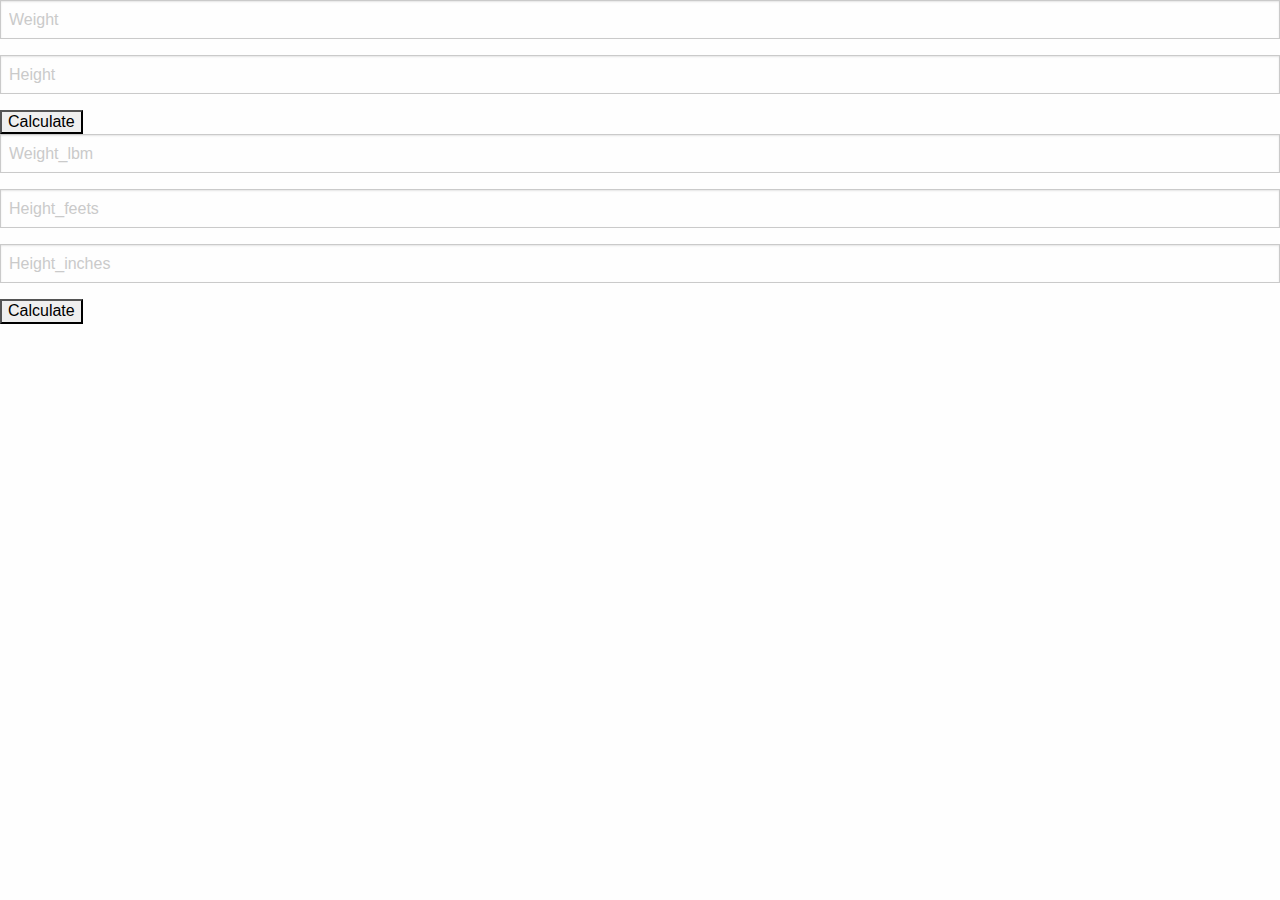
==== index.html @ a5ed5004 "imperial method button bug fixed" ====
<!DOCTYPE html>
<html>
  <head>
    <meta charset="utf-8">
    <title>BMI Magic Calculator</title>
    <script src="src/person.js"></script>
    <script src="src/bmi_calculator.js"></script>
    <script src="https://code.jquery.com/jquery-2.1.4.js"></script>
    <script> x = 3 </script>
    <script src="http://example.com/script.js"></script>
    <noscript>
      <meta http-equiv="refresh" content="0; URL=http://example.com/noscript.html"/>
    </noscript>
    <link rel="stylesheet" href="css/foundation.css">
    <link rel="stylesheet" href="css/app.css">
  </head>
  <body>
    <form>
      <input type="text" id="weight" placeholder="Weight">
      <input type="text" id="height" placeholder="Height">
      <input type="button" id="calculate" value="Calculate">
    </form>
    <span id="display_value"></span>
    <span id="display_message"></span>

    <form>
      <input type="text" id="weight_lbm" placeholder="Weight_lbm">
      <input type="text" id="height_feets" placeholder="Height_feets">
      <input type="text" id="height_inches" placeholder="Height_inches">
      <input type="button" id="calculate_i" value="Calculate">
    </form>

    <div>
      <span id="display_value_i"></span>
      <span id="display_message_i"></span>

    </div>
    <script src="js/vendor/jquery.js"></script>
    <script src="js/vendor/what-input.js"></script>
    <script src="js/vendor/foundation.js"></script>
    <script src="js/app.js"></script>
  </body>
    <script type="text/javascript">
      $(document).ready(function () {
        $('#calculate').click(function () {
          var w = parseFloat($('#weight').val());
          var h = parseFloat($('#height').val());
          var person = new Person({weight: w, height: h});
          person.calculate_bmi();
          $('#display_value').html('Your BMI is ' + person.bmiValue);
          $('#display_message').html('and you are '+ person.bmiMessage);
        });

        $('#calculate_i').click(function () {
          var wl = parseFloat($('#weight_lbm').val());
          var hf = parseFloat($('#height_feets').val());
          var hi = parseFloat($('#height_inches').val());
          var person_imperial = new Person({weight_lbm: wl, height_feets: hf, height_inches: hi});
          person_imperial.calculate_imperial_bmi();
          $('#display_value_i').html('Your BMI is ' + person_imperial.bmiValue);
          $('#display_message_i').html('and you are ' + person_imperial.bmiMessage);
        });
      });
  </script>
</html>
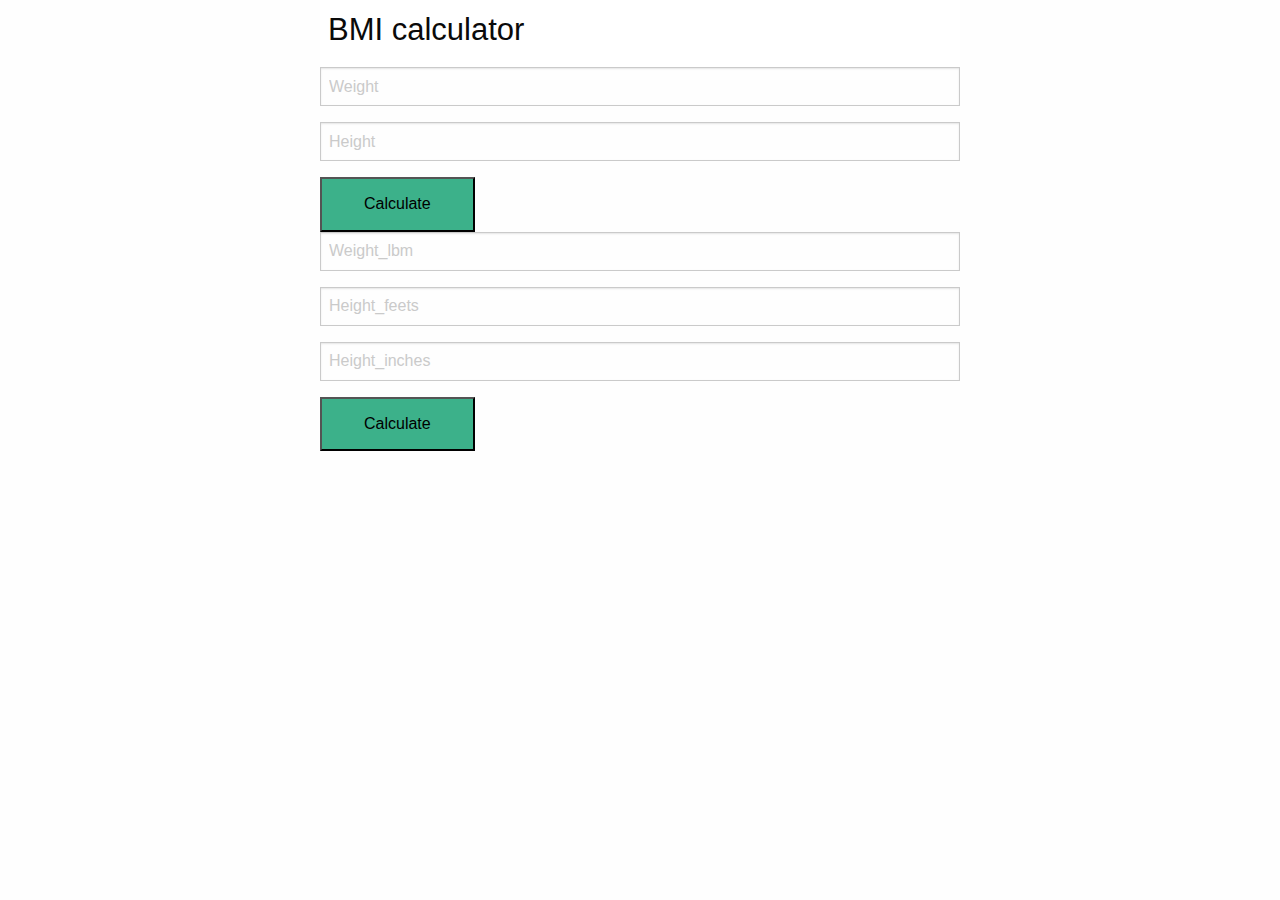
==== commit a97d473e: "CSS style added" ====
--- a/index.html
+++ b/index.html
@@ -3,63 +3,67 @@
   <head>
     <meta charset="utf-8">
     <title>BMI Magic Calculator</title>
+    <script src="js/vendor/jquery.js"></script>
+    <script src="js/vendor/what-input.js"></script>
+    <script src="js/vendor/foundation.js"></script>
+    <script src="js/app.js"></script>
     <script src="src/person.js"></script>
     <script src="src/bmi_calculator.js"></script>
     <script src="https://code.jquery.com/jquery-2.1.4.js"></script>
     <script> x = 3 </script>
     <script src="http://example.com/script.js"></script>
     <noscript>
-      <meta http-equiv="refresh" content="0; URL=http://example.com/noscript.html"/>
+    <meta http-equiv="refresh" content="0; URL=http://example.com/noscript.html"/>
     </noscript>
     <link rel="stylesheet" href="css/foundation.css">
-    <link rel="stylesheet" href="css/app.css">
+    <link rel="stylesheet" href="css/mystyle.css">
   </head>
   <body>
-    <form>
-      <input type="text" id="weight" placeholder="Weight">
-      <input type="text" id="height" placeholder="Height">
-      <input type="button" id="calculate" value="Calculate">
-    </form>
-    <span id="display_value"></span>
-    <span id="display_message"></span>
+    <div class="wrap">
+        <div class="top-bar">
+          <div class="top-bar-left">
+            <h3>BMI calculator</h3>
+          </div>
+        </div>
+        <form>
+          <input type="text" id="weight" placeholder="Weight">
+          <input type="text" id="height" placeholder="Height">
+          <input type="button" id="calculate" value="Calculate">
+        </form>
+            <span id="display_value"></span>
+            <span id="display_message"></span>
 
-    <form>
-      <input type="text" id="weight_lbm" placeholder="Weight_lbm">
-      <input type="text" id="height_feets" placeholder="Height_feets">
-      <input type="text" id="height_inches" placeholder="Height_inches">
-      <input type="button" id="calculate_i" value="Calculate">
-    </form>
+        <form>
+          <input type="text" id="weight_lbm" placeholder="Weight_lbm">
+          <input type="text" id="height_feets" placeholder="Height_feets">
+          <input type="text" id="height_inches" placeholder="Height_inches">
+          <input type="button" id="calculate_i" value="Calculate">
+        </form>
+            <span id="display_value_i"></span>
+            <span id="display_message_i"></span>
+      </div>
 
-    <div>
-      <span id="display_value_i"></span>
-      <span id="display_message_i"></span>
+        <script type="text/javascript">
+          $(document).ready(function () {
+            $('#calculate').click(function () {
+              var w = parseFloat($('#weight').val());
+              var h = parseFloat($('#height').val());
+              var person = new Person({weight: w, height: h});
+              person.calculate_bmi();
+              $('#display_value').html('Your BMI is ' + person.bmiValue);
+              $('#display_message').html('and you are '+ person.bmiMessage);
+          });
 
-    </div>
-    <script src="js/vendor/jquery.js"></script>
-    <script src="js/vendor/what-input.js"></script>
-    <script src="js/vendor/foundation.js"></script>
-    <script src="js/app.js"></script>
+            $('#calculate_i').click(function () {
+              var wl = parseFloat($('#weight_lbm').val());
+              var hf = parseFloat($('#height_feets').val());
+              var hi = parseFloat($('#height_inches').val());
+              var person_imperial = new Person({weight_lbm: wl, height_feets: hf, height_inches: hi});
+              person_imperial.calculate_imperial_bmi();
+              $('#display_value_i').html('Your BMI is ' + person_imperial.bmiValue);
+              $('#display_message_i').html('and you are ' + person_imperial.bmiMessage);
+              });
+            });
+    </script>
   </body>
-    <script type="text/javascript">
-      $(document).ready(function () {
-        $('#calculate').click(function () {
-          var w = parseFloat($('#weight').val());
-          var h = parseFloat($('#height').val());
-          var person = new Person({weight: w, height: h});
-          person.calculate_bmi();
-          $('#display_value').html('Your BMI is ' + person.bmiValue);
-          $('#display_message').html('and you are '+ person.bmiMessage);
-        });
-
-        $('#calculate_i').click(function () {
-          var wl = parseFloat($('#weight_lbm').val());
-          var hf = parseFloat($('#height_feets').val());
-          var hi = parseFloat($('#height_inches').val());
-          var person_imperial = new Person({weight_lbm: wl, height_feets: hf, height_inches: hi});
-          person_imperial.calculate_imperial_bmi();
-          $('#display_value_i').html('Your BMI is ' + person_imperial.bmiValue);
-          $('#display_message_i').html('and you are ' + person_imperial.bmiMessage);
-        });
-      });
-  </script>
 </html>
--- a/css/mystyle.css
+++ b/css/mystyle.css
@@ -0,0 +1,14 @@
+.wrap {
+  width: 50%;
+  max-width: 1100px;
+  margin: auto;
+}
+
+ input {
+   background-color: #3CB18A;
+   padding: 16px 42px;
+}
+
+.top-bar {
+  background-color: #FFFFFF;
+}
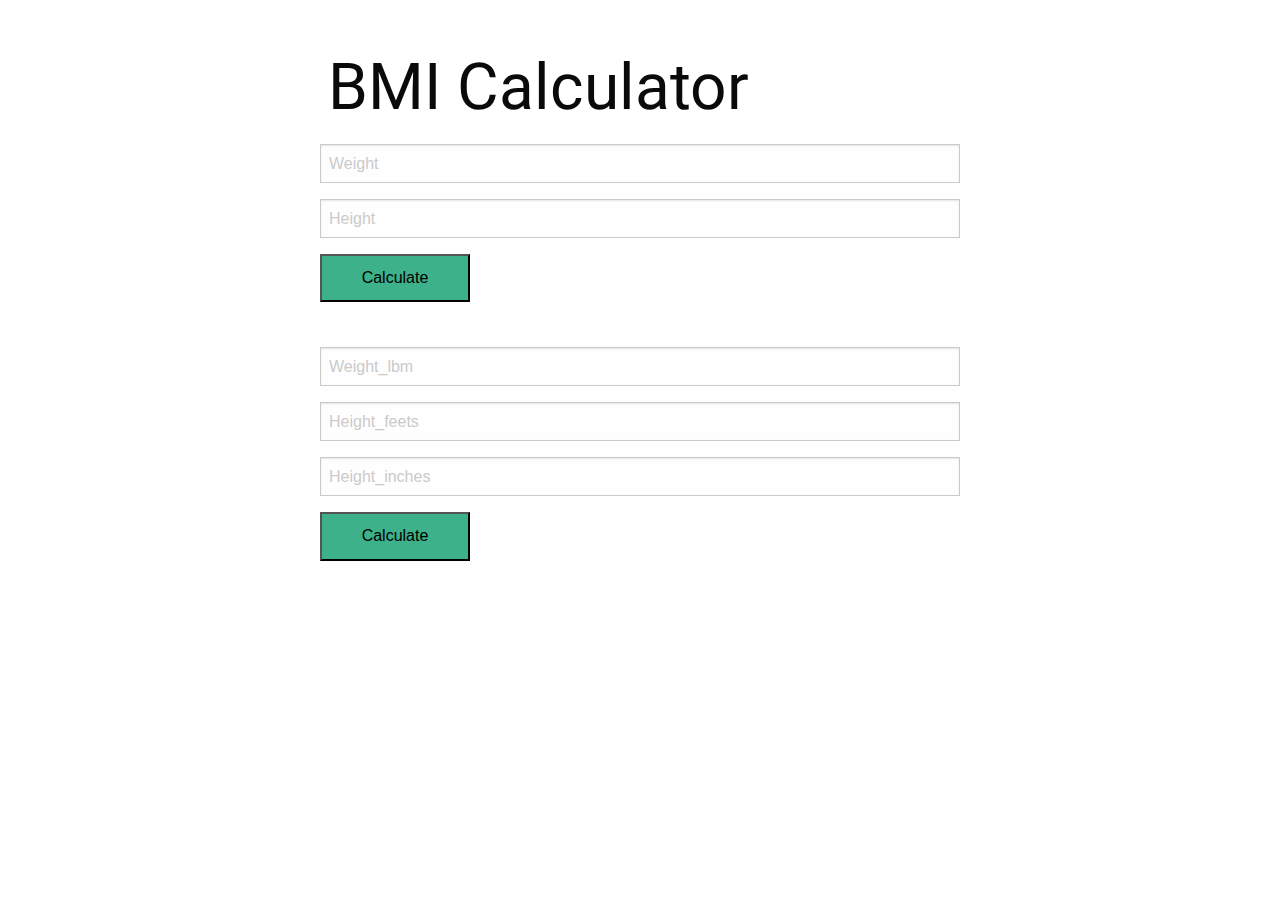
==== commit d1df609f: "CSS animation" ====
--- a/index.html
+++ b/index.html
@@ -22,7 +22,9 @@
     <div class="wrap">
         <div class="top-bar">
           <div class="top-bar-left">
-            <h3>BMI calculator</h3>
+            <section>
+            <div class="title">BMI Calculator</div>
+            </section>
           </div>
         </div>
         <form>
--- a/css/mystyle.css
+++ b/css/mystyle.css
@@ -1,3 +1,5 @@
+@import url("https://fonts.googleapis.com/css?family=Roboto:900");
+
 .wrap {
   width: 50%;
   max-width: 1100px;
@@ -6,9 +8,613 @@
 
  input {
    background-color: #3CB18A;
-   padding: 16px 42px;
+   padding: 13px 32px;
+   margin-bottom: 7%;
+   width: 150px;
 }
 
 .top-bar {
   background-color: #FFFFFF;
+  margin-top: 5%;
 }
+
+.title {
+  font-size: 4em;
+  -webkit-animation: Calculator 6s infinite steps(50);
+          animation: Calculator 6s infinite steps(50);
+  font-family: "Roboto";
+}
+
+@-webkit-keyframes Calculator {
+  2% {
+    font-weight: 700;
+    font-style: italic;
+    text-decoration: line-through;
+    text-transform: lowercase;
+  }
+  4% {
+    font-weight: 400;
+    font-style: normal;
+    text-decoration: none;
+    text-transform: none;
+  }
+  6% {
+    font-weight: 600;
+    font-style: normal;
+    text-decoration: none;
+    text-transform: none;
+  }
+  8% {
+    font-weight: 700;
+    font-style: italic;
+    text-decoration: none;
+    text-transform: none;
+  }
+  10% {
+    font-weight: 600;
+    font-style: normal;
+    text-decoration: underline;
+    text-transform: none;
+  }
+  12% {
+    font-weight: 100;
+    font-style: normal;
+    text-decoration: none;
+    text-transform: none;
+  }
+  14% {
+    font-weight: 600;
+    font-style: italic;
+    text-decoration: none;
+    text-transform: capitalize;
+  }
+  16% {
+    font-weight: 500;
+    font-style: italic;
+    text-decoration: none;
+    text-transform: none;
+  }
+  18% {
+    font-weight: 400;
+    font-style: normal;
+    text-decoration: none;
+    text-transform: none;
+  }
+  20% {
+    font-weight: 600;
+    font-style: normal;
+    text-decoration: none;
+    text-transform: capitalize;
+  }
+  22% {
+    font-weight: 200;
+    font-style: normal;
+    text-decoration: none;
+    text-transform: uppercase;
+  }
+  24% {
+    font-weight: 200;
+    font-style: normal;
+    text-decoration: line-through;
+    text-transform: none;
+  }
+  26% {
+    font-weight: 500;
+    font-style: italic;
+    text-decoration: line-through;
+    text-transform: lowercase;
+  }
+  28% {
+    font-weight: 600;
+    font-style: italic;
+    text-decoration: none;
+    text-transform: none;
+  }
+  30% {
+    font-weight: 500;
+    font-style: italic;
+    text-decoration: none;
+    text-transform: lowercase;
+  }
+  32% {
+    font-weight: 300;
+    font-style: normal;
+    text-decoration: line-through;
+    text-transform: none;
+  }
+  34% {
+    font-weight: 200;
+    font-style: italic;
+    text-decoration: none;
+    text-transform: none;
+  }
+  36% {
+    font-weight: 500;
+    font-style: normal;
+    text-decoration: underline;
+    text-transform: none;
+  }
+  38% {
+    font-weight: 500;
+    font-style: italic;
+    text-decoration: none;
+    text-transform: uppercase;
+  }
+  40% {
+    font-weight: 400;
+    font-style: normal;
+    text-decoration: none;
+    text-transform: none;
+  }
+  42% {
+    font-weight: 400;
+    font-style: normal;
+    text-decoration: none;
+    text-transform: none;
+  }
+  44% {
+    font-weight: 500;
+    font-style: normal;
+    text-decoration: none;
+    text-transform: uppercase;
+  }
+  46% {
+    font-weight: 700;
+    font-style: normal;
+    text-decoration: none;
+    text-transform: none;
+  }
+  48% {
+    font-weight: 300;
+    font-style: normal;
+    text-decoration: none;
+    text-transform: none;
+  }
+  50% {
+    font-weight: 100;
+    font-style: normal;
+    text-decoration: none;
+    text-transform: capitalize;
+  }
+  52% {
+    font-weight: 100;
+    font-style: normal;
+    text-decoration: none;
+    text-transform: none;
+  }
+  54% {
+    font-weight: 400;
+    font-style: italic;
+    text-decoration: none;
+    text-transform: none;
+  }
+  56% {
+    font-weight: 300;
+    font-style: normal;
+    text-decoration: none;
+    text-transform: none;
+  }
+  58% {
+    font-weight: 300;
+    font-style: normal;
+    text-decoration: none;
+    text-transform: lowercase;
+  }
+  60% {
+    font-weight: 500;
+    font-style: normal;
+    text-decoration: none;
+    text-transform: none;
+  }
+  62% {
+    font-weight: 600;
+    font-style: normal;
+    text-decoration: none;
+    text-transform: none;
+  }
+  64% {
+    font-weight: 100;
+    font-style: normal;
+    text-decoration: none;
+    text-transform: none;
+  }
+  66% {
+    font-weight: 500;
+    font-style: normal;
+    text-decoration: none;
+    text-transform: capitalize;
+  }
+  68% {
+    font-weight: 100;
+    font-style: italic;
+    text-decoration: none;
+    text-transform: none;
+  }
+  70% {
+    font-weight: 700;
+    font-style: italic;
+    text-decoration: underline;
+    text-transform: none;
+  }
+  72% {
+    font-weight: 700;
+    font-style: italic;
+    text-decoration: none;
+    text-transform: none;
+  }
+  74% {
+    font-weight: 700;
+    font-style: italic;
+    text-decoration: none;
+    text-transform: lowercase;
+  }
+  76% {
+    font-weight: 100;
+    font-style: normal;
+    text-decoration: underline;
+    text-transform: uppercase;
+  }
+  78% {
+    font-weight: 600;
+    font-style: italic;
+    text-decoration: none;
+    text-transform: none;
+  }
+  80% {
+    font-weight: 700;
+    font-style: italic;
+    text-decoration: none;
+    text-transform: none;
+  }
+  82% {
+    font-weight: 400;
+    font-style: normal;
+    text-decoration: none;
+    text-transform: none;
+  }
+  84% {
+    font-weight: 700;
+    font-style: normal;
+    text-decoration: underline;
+    text-transform: capitalize;
+  }
+  86% {
+    font-weight: 500;
+    font-style: normal;
+    text-decoration: none;
+    text-transform: lowercase;
+  }
+  88% {
+    font-weight: 400;
+    font-style: italic;
+    text-decoration: none;
+    text-transform: none;
+  }
+  90% {
+    font-weight: 400;
+    font-style: normal;
+    text-decoration: none;
+    text-transform: capitalize;
+  }
+  92% {
+    font-weight: 200;
+    font-style: normal;
+    text-decoration: none;
+    text-transform: none;
+  }
+  94% {
+    font-weight: 500;
+    font-style: normal;
+    text-decoration: line-through;
+    text-transform: lowercase;
+  }
+  96% {
+    font-weight: 100;
+    font-style: normal;
+    text-decoration: none;
+    text-transform: none;
+  }
+  98% {
+    font-weight: 700;
+    font-style: normal;
+    text-decoration: none;
+    text-transform: uppercase;
+  }
+}
+
+@keyframes Calculator {
+  2% {
+    font-weight: 700;
+    font-style: italic;
+    text-decoration: line-through;
+    text-transform: lowercase;
+  }
+  4% {
+    font-weight: 400;
+    font-style: normal;
+    text-decoration: none;
+    text-transform: none;
+  }
+  6% {
+    font-weight: 600;
+    font-style: normal;
+    text-decoration: none;
+    text-transform: none;
+  }
+  8% {
+    font-weight: 700;
+    font-style: italic;
+    text-decoration: none;
+    text-transform: none;
+  }
+  10% {
+    font-weight: 600;
+    font-style: normal;
+    text-decoration: underline;
+    text-transform: none;
+  }
+  12% {
+    font-weight: 100;
+    font-style: normal;
+    text-decoration: none;
+    text-transform: none;
+  }
+  14% {
+    font-weight: 600;
+    font-style: italic;
+    text-decoration: none;
+    text-transform: capitalize;
+  }
+  16% {
+    font-weight: 500;
+    font-style: italic;
+    text-decoration: none;
+    text-transform: none;
+  }
+  18% {
+    font-weight: 400;
+    font-style: normal;
+    text-decoration: none;
+    text-transform: none;
+  }
+  20% {
+    font-weight: 600;
+    font-style: normal;
+    text-decoration: none;
+    text-transform: capitalize;
+  }
+  22% {
+    font-weight: 200;
+    font-style: normal;
+    text-decoration: none;
+    text-transform: uppercase;
+  }
+  24% {
+    font-weight: 200;
+    font-style: normal;
+    text-decoration: line-through;
+    text-transform: none;
+  }
+  26% {
+    font-weight: 500;
+    font-style: italic;
+    text-decoration: line-through;
+    text-transform: lowercase;
+  }
+  28% {
+    font-weight: 600;
+    font-style: italic;
+    text-decoration: none;
+    text-transform: none;
+  }
+  30% {
+    font-weight: 500;
+    font-style: italic;
+    text-decoration: none;
+    text-transform: lowercase;
+  }
+  32% {
+    font-weight: 300;
+    font-style: normal;
+    text-decoration: line-through;
+    text-transform: none;
+  }
+  34% {
+    font-weight: 200;
+    font-style: italic;
+    text-decoration: none;
+    text-transform: none;
+  }
+  36% {
+    font-weight: 500;
+    font-style: normal;
+    text-decoration: underline;
+    text-transform: none;
+  }
+  38% {
+    font-weight: 500;
+    font-style: italic;
+    text-decoration: none;
+    text-transform: uppercase;
+  }
+  40% {
+    font-weight: 400;
+    font-style: normal;
+    text-decoration: none;
+    text-transform: none;
+  }
+  42% {
+    font-weight: 400;
+    font-style: normal;
+    text-decoration: none;
+    text-transform: none;
+  }
+  44% {
+    font-weight: 500;
+    font-style: normal;
+    text-decoration: none;
+    text-transform: uppercase;
+  }
+  46% {
+    font-weight: 700;
+    font-style: normal;
+    text-decoration: none;
+    text-transform: none;
+  }
+  48% {
+    font-weight: 300;
+    font-style: normal;
+    text-decoration: none;
+    text-transform: none;
+  }
+  50% {
+    font-weight: 100;
+    font-style: normal;
+    text-decoration: none;
+    text-transform: capitalize;
+  }
+  52% {
+    font-weight: 100;
+    font-style: normal;
+    text-decoration: none;
+    text-transform: none;
+  }
+  54% {
+    font-weight: 400;
+    font-style: italic;
+    text-decoration: none;
+    text-transform: none;
+  }
+  56% {
+    font-weight: 300;
+    font-style: normal;
+    text-decoration: none;
+    text-transform: none;
+  }
+  58% {
+    font-weight: 300;
+    font-style: normal;
+    text-decoration: none;
+    text-transform: lowercase;
+  }
+  60% {
+    font-weight: 500;
+    font-style: normal;
+    text-decoration: none;
+    text-transform: none;
+  }
+  62% {
+    font-weight: 600;
+    font-style: normal;
+    text-decoration: none;
+    text-transform: none;
+  }
+  64% {
+    font-weight: 100;
+    font-style: normal;
+    text-decoration: none;
+    text-transform: none;
+  }
+  66% {
+    font-weight: 500;
+    font-style: normal;
+    text-decoration: none;
+    text-transform: capitalize;
+  }
+  68% {
+    font-weight: 100;
+    font-style: italic;
+    text-decoration: none;
+    text-transform: none;
+  }
+  70% {
+    font-weight: 700;
+    font-style: italic;
+    text-decoration: underline;
+    text-transform: none;
+  }
+  72% {
+    font-weight: 700;
+    font-style: italic;
+    text-decoration: none;
+    text-transform: none;
+  }
+  74% {
+    font-weight: 700;
+    font-style: italic;
+    text-decoration: none;
+    text-transform: lowercase;
+  }
+  76% {
+    font-weight: 100;
+    font-style: normal;
+    text-decoration: underline;
+    text-transform: uppercase;
+  }
+  78% {
+    font-weight: 600;
+    font-style: italic;
+    text-decoration: none;
+    text-transform: none;
+  }
+  80% {
+    font-weight: 700;
+    font-style: italic;
+    text-decoration: none;
+    text-transform: none;
+  }
+  82% {
+    font-weight: 400;
+    font-style: normal;
+    text-decoration: none;
+    text-transform: none;
+  }
+  84% {
+    font-weight: 700;
+    font-style: normal;
+    text-decoration: underline;
+    text-transform: capitalize;
+  }
+  86% {
+    font-weight: 500;
+    font-style: normal;
+    text-decoration: none;
+    text-transform: lowercase;
+  }
+  88% {
+    font-weight: 400;
+    font-style: italic;
+    text-decoration: none;
+    text-transform: none;
+  }
+  90% {
+    font-weight: 400;
+    font-style: normal;
+    text-decoration: none;
+    text-transform: capitalize;
+  }
+  92% {
+    font-weight: 200;
+    font-style: normal;
+    text-decoration: none;
+    text-transform: none;
+  }
+  94% {
+    font-weight: 500;
+    font-style: normal;
+    text-decoration: line-through;
+    text-transform: lowercase;
+  }
+  96% {
+    font-weight: 100;
+    font-style: normal;
+    text-decoration: none;
+    text-transform: none;
+  }
+  98% {
+    font-weight: 700;
+    font-style: normal;
+    text-decoration: none;
+    text-transform: uppercase;
+  }
+}
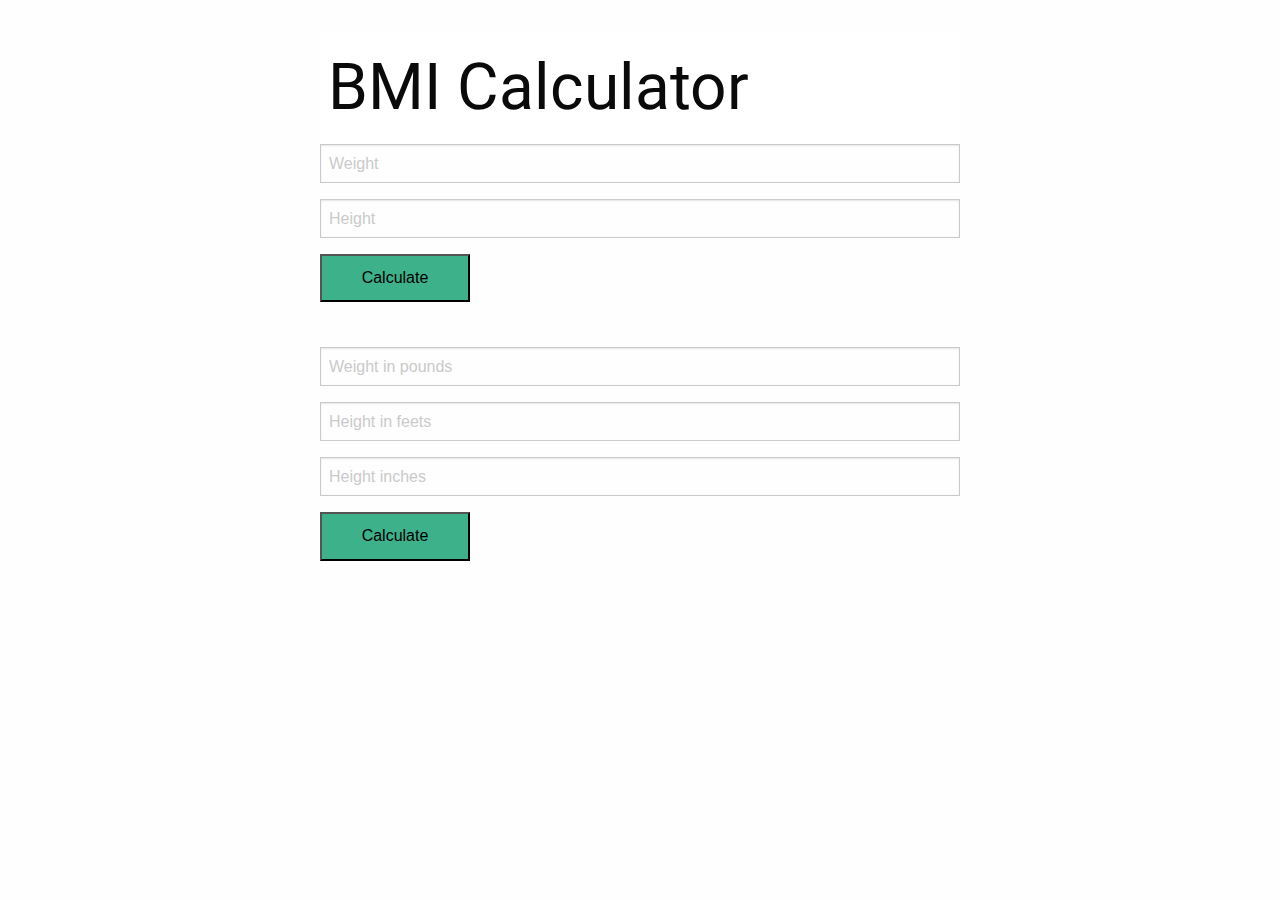
==== commit 8d8c8eb8: "Jquery" ====
--- a/index.html
+++ b/index.html
@@ -36,9 +36,9 @@
             <span id="display_message"></span>
 
         <form>
-          <input type="text" id="weight_lbm" placeholder="Weight_lbm">
-          <input type="text" id="height_feets" placeholder="Height_feets">
-          <input type="text" id="height_inches" placeholder="Height_inches">
+          <input type="text" id="weight_lbm" placeholder="Weight in pounds">
+          <input type="text" id="height_feets" placeholder="Height in feets">
+          <input type="text" id="height_inches" placeholder="Height inches">
           <input type="button" id="calculate_i" value="Calculate">
         </form>
             <span id="display_value_i"></span>
